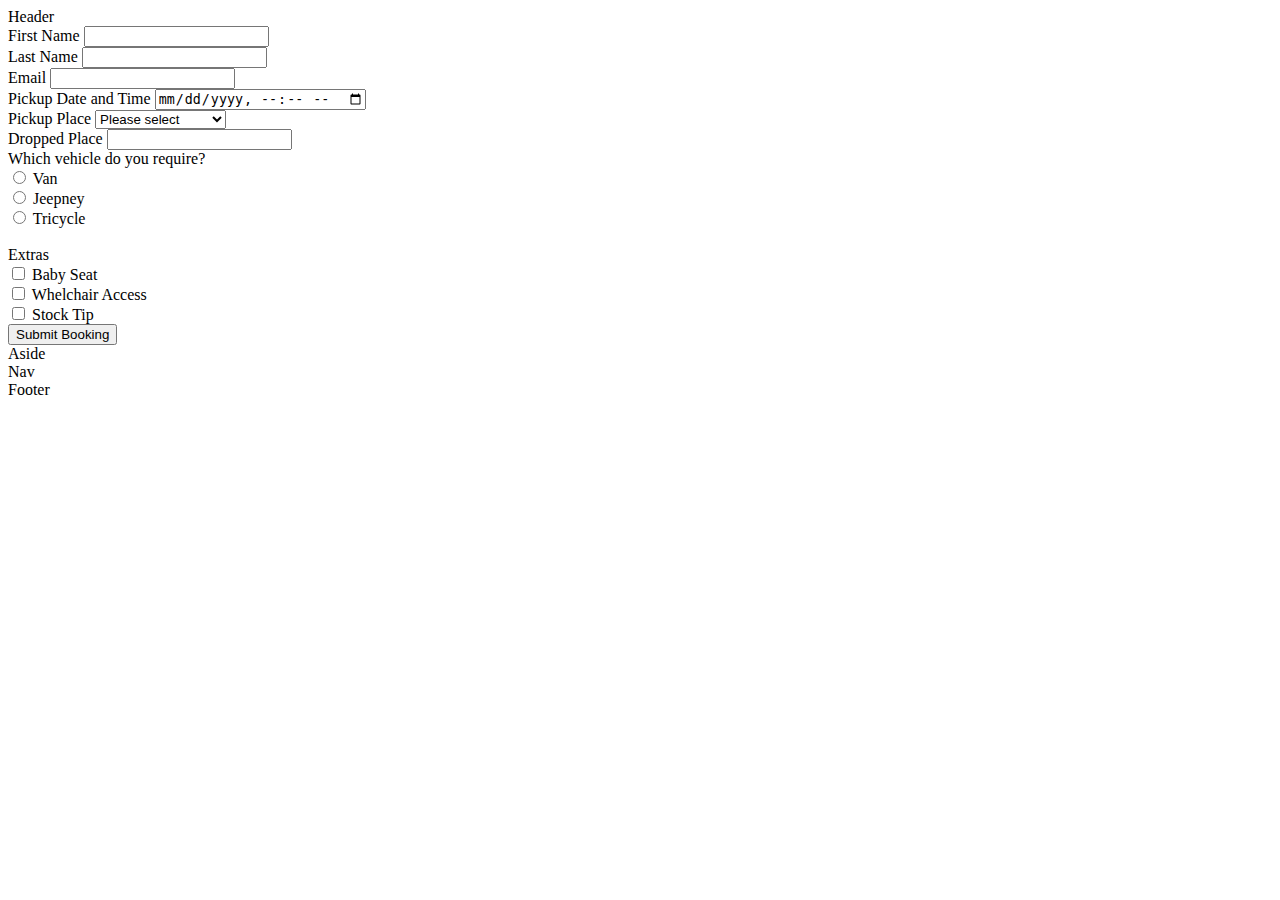
==== holygrailactivity.html @ 43e66d72 "Add files via upload" ====
<!DOCTYPE html>
<html lang="en">
  <head>
    <meta charset="UTF-8" />
    <meta http-equiv="X-UA-Compatible" content="IE=edge" />
    <meta name="viewport" content="width=device-width, initial-scale=1.0" />
    <title>Holy Grail Activity</title>
    <link rel="stylesheet" href="./hgact.css" />
  </head>
  <body>
    <header>Header</header>

    <main>
      <article>
        <form>
          <div class="container">
            <div class="flex-item left">
              <div class="field">
                <label for="firstName">First Name</label>
                <input type="text" id="firstName" />
              </div>
              <div class="field">
                <label for="lastName">Last Name</label>
                <input type="text" id="lastName" />
              </div>
              <div class="field">
                <label for="email">Email</label>
                <input type="email" id="email" />
              </div>
              <div class="field">
                <label for="datetime">Pickup Date and Time</label>
                <input type="datetime-local" id="datetime" />
              </div>
              <div class="field">
                <label for="place">Pickup Place</label>
                <select name="place" id="place">
                  <option disabled selected>Please select</option>
                  <option value="doon">Doon</option>
                  <option value="dito">Dito</option>
                  <option value="saMalapit">Sa malapit</option>
                  <option value="saKabilangkanto">Sa Kabilang kanto</option>
                </select>
              </div>
              <div class="field">
                <label for="droppedplace">Dropped Place</label>
                <input type="droppedplace" id="droppedplace" />
              </div>
            </div>
            <div class="flex-item right">
              Which vehicle do you require? <br />
              <input type="radio" name="vehicle" id="van" />
              <label for="html">Van</label>
              <br />
              <input type="radio" name="vehicle" id="jeepney" />
              <label for="jeepney">Jeepney</label>
              <br />
              <input type="radio" name="vehicle" id="tricycle" />
              <label for="tricycle">Tricycle</label>
              <br />
              <br />
              Extras
              <br />
              <input type="checkbox" name="extra" id="babyseat" />
              <label for="babyseat">Baby Seat</label>
              <br />
              <input type="checkbox" name="extra" id="wheelchairaccess" />
              <label for="css">Whelchair Access</label>
              <br />
              <input type="checkbox" name="extra" id="stocktip" />
              <label for="stocktip">Stock Tip</label>
              <br />
            </div>
          </div>
          <div class="btn-container">
            <input type="submit" value="Submit Booking" />
          </div>
        </form>
      </article>
      <aside>Aside</aside>
      <nav>Nav</nav>
    </main>

    <footer>Footer</footer>
  </body>
</html>
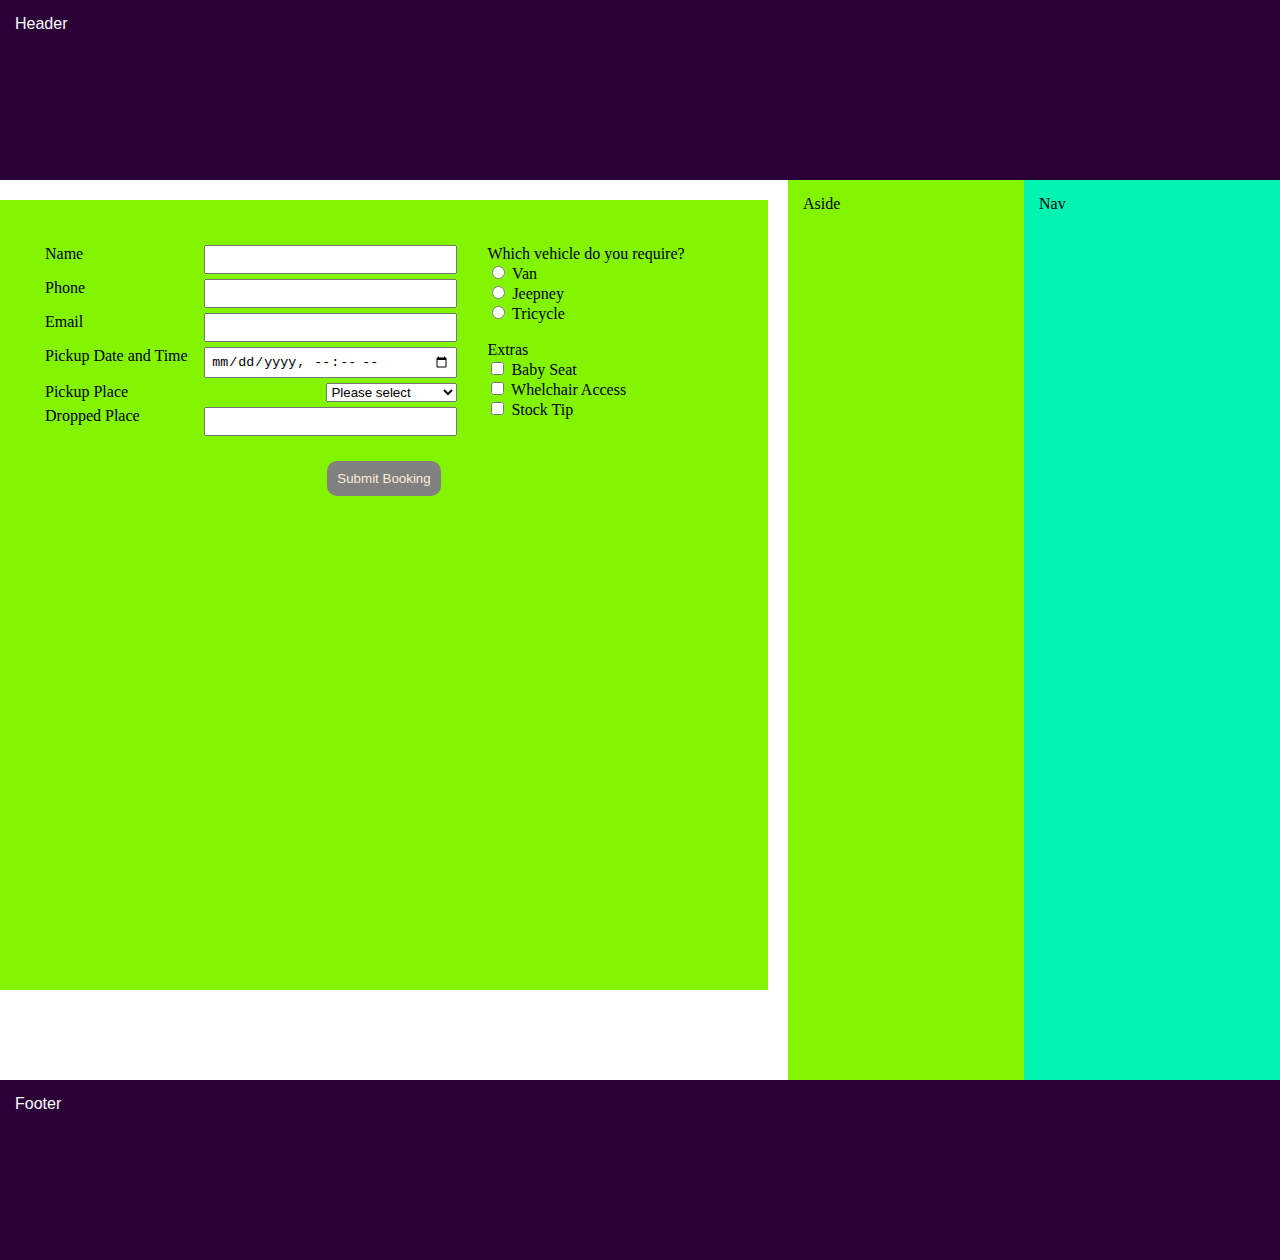
==== commit ca03f14a: "Update holygrailactivity.html" ====
--- a/holygrailactivity.html
+++ b/holygrailactivity.html
@@ -16,12 +16,12 @@
           <div class="container">
             <div class="flex-item left">
               <div class="field">
-                <label for="firstName">First Name</label>
-                <input type="text" id="firstName" />
+                <label for="name">Name</label>
+                <input type="text" id="name" />
               </div>
               <div class="field">
-                <label for="lastName">Last Name</label>
-                <input type="text" id="lastName" />
+                <label for="phone">Phone</label>
+                <input type="text" id="phone" />
               </div>
               <div class="field">
                 <label for="email">Email</label>
--- a/hgact.css
+++ b/hgact.css
@@ -0,0 +1,93 @@
+* {
+    box-sizing: border-box;
+}
+
+
+
+header ,
+footer {
+    height: 20vh;
+    background-color: rgb(43, 2, 55);
+    padding: 15px;
+    color: white;
+    font-family: 'Franklin Gothic Medium', 'Arial Narrow', Arial, sans-serif;
+}
+main {
+    height: 100vh;
+    display: flex;
+
+}
+nav {
+    width: 20%;
+    padding: 15px;
+    background-color: rgb(2, 244, 179);
+    
+    
+}
+aside {
+    width: 20%;
+    padding: 15px;
+    background-color: rgb(131, 244, 2);
+    border-left: 20px solid white;
+}
+article {
+    width: 60%;
+    padding: 15px;
+    background-color: rgb(131, 244, 2);
+    height: 90%;
+    border-top: 20px solid white;
+}
+body {
+    margin: 0;
+}
+.container {
+    display: flex;
+    column-gap: 30px;
+    /*
+    gap short hand sa row-gap at column-gap
+    */
+}
+.flex-item.left {
+    width: 70%;
+
+}
+.field {
+    display: flex;
+    margin-bottom: 5px;
+}
+.field label {
+    flex:2;
+
+}
+.field input {
+    flex:3;
+    padding: 5px;
+}
+.flex-item.right {
+    width: 40%;
+}
+
+
+
+
+.btn-container {
+    text-align: center;
+    margin-top: 20px;
+    
+}
+input[type="submit"] {
+ border: 0;
+ padding: 10px;
+ background-color: gray;
+ border-radius: 10px;
+ color: antiquewhite;
+}
+input[type="submit"]:hover {
+    cursor: pointer;
+   }
+   form {
+    display: flex;
+    flex-direction: column;
+    justify-content: center;
+    padding: 30px;
+   }